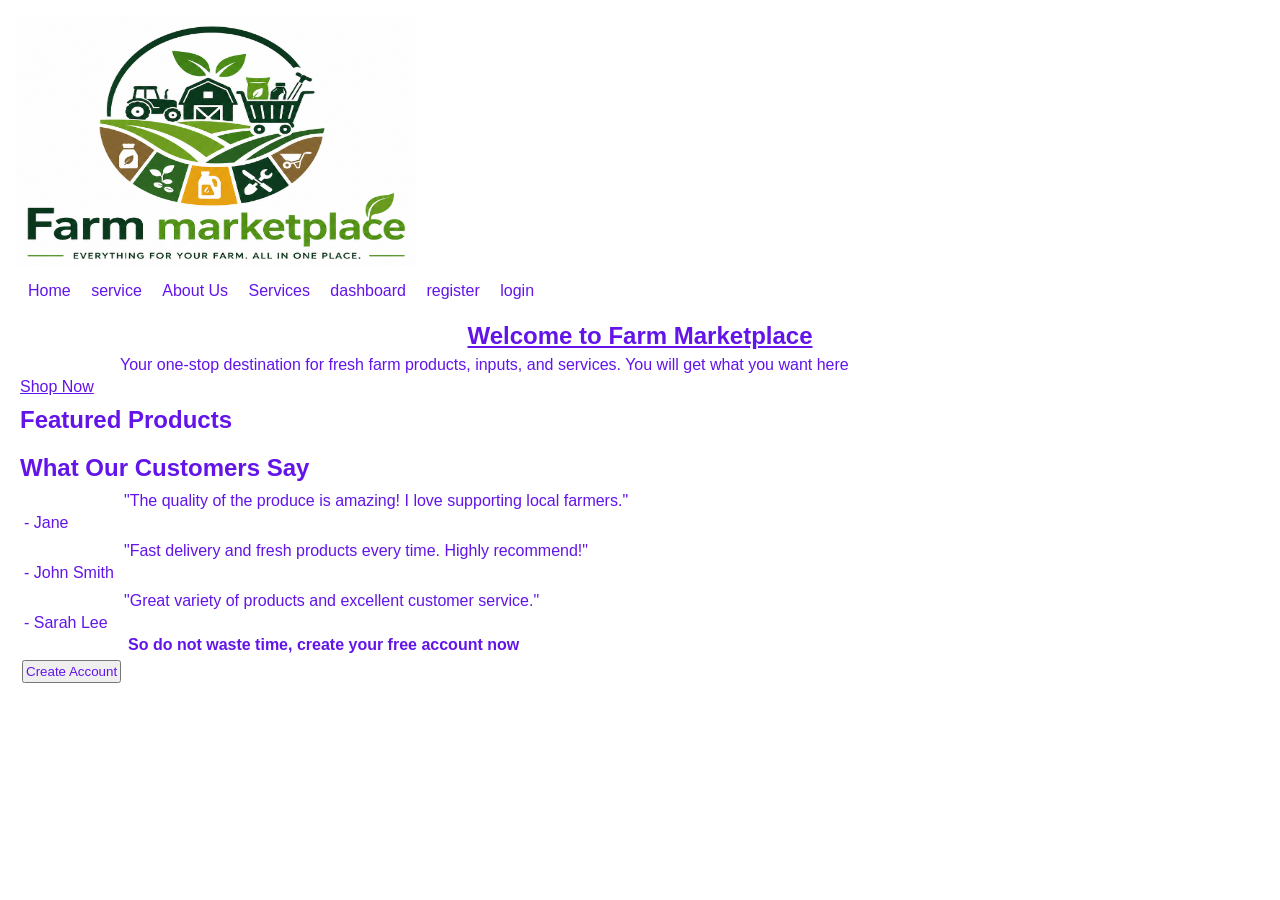
==== index.html @ 932bb984 "eddit index file" ====
<!DOCTYPE html>
<html lang="en">
<head>
    <meta charset="UTF-8">
    <meta name="viewport" content="width=device-width, initial-scale=1.0">
    <title>Farm Marketplace</title>
    <link rel="stylesheet" href="index.css">
<link rel="stylesheet" href="dashboard.css">
</head>
<body>
    <header>
         <img src="farm.png" alt="Farm Marketplace Logo" class="logo" width="400" height="250">
        <nav>
            <ul>
                <li><a href="index.html">Home</a></li>
                <li><a href="service.html">service</a></li>
                <li><a href="about.html">About Us</a></li>
                <li><a href="service.html">Services</a></li>
                <li><a href="dashboard.html">dashboard</a></li>
            <li> <a href="register.html">register</a>  </li>
           <li> <a href="login.html"> login</a>  </li>
            </ul>
            </nav>
           
    </header>
    <main>
        <section class="hero">
            <h1>Welcome to Farm Marketplace</h1>
            <p>Your one-stop destination for fresh farm products, inputs, and services. You will get what you want here</p>
            <a href="#" class="btn">Shop Now</a>
        </section>

        <section class="products">
            <h2>Featured Products</h2>
            <div class="product-list">
                <!-- Product items will go here -->
            </div>
        </section>

        <div class="testimonials">
            <h2>What Our Customers Say</h2>
            <div class="testimonial">
                <p>"The quality of the produce is amazing! I love supporting local farmers."</p>
                <span>- Jane </span>
            </div>
            <div class="testimonial">
                <p>"Fast delivery and fresh products every time. Highly recommend!"</p>
                <span>- John Smith</span>
            </div>
            <div class="testimonial">
                <p>"Great variety of products and excellent customer service."</p>
                <span>- Sarah Lee</span>

                <p> <b> So do not waste time, create your free account now</b></p>
                <button class="btn">Create Account</button>
                </div>
                

    
</body>
</html>
---- index.css ----
* {
  margin: 2px;
  padding: 2px;
  font-family: arial;
  color:rgb(98, 20, 233);
}
h1 {
    text-align:center;
    text-decoration:underline;
    
}
#navbar {
  display:flex;
  flex-direction:row;
  justify-content:space-between;
  align-items:center;
}
p {
    text-align:justify;
    text-indent: 100px;
}
.home {
    text-decoration:bold;
    color:rgb(203, 161, 7);
}
.products.html {
    text-decoration:bold;
    color:rgb(240, 191, 15);
}
background {
    background-color:rgb(15, 221, 22);
}
ul li {
    display:inline;

}
li a {
    text-decoration:none;

}
#logo {
    border: solid white;
    border-radius: 50%;
}
---- dashboard.css ----
* {
  margin: 2px;
  padding: 2px;
  font-family: arial;
  color:rgb(98, 20, 233);
}
h1 {
    text-align:center;
    text-decoration:underline;
    
}
#navbar {
  display:flex;
  flex-direction:row;
  justify-content:space-between;
  align-items:center;
}
p {
    text-align:justify;
    text-indent: 100px;
}
.home {
    text-decoration:bold;
    color:rgb(203, 161, 7);
}
.products.html {
    text-decoration:bold;
    color:rgb(240, 191, 15);
}
background {
    background-color:rgb(15, 221, 22);
}
ul li {
    display:inline;

}
li a {
    text-decoration:none;

}
#logo {
    border: solid white;
    border-radius: 50%;
}
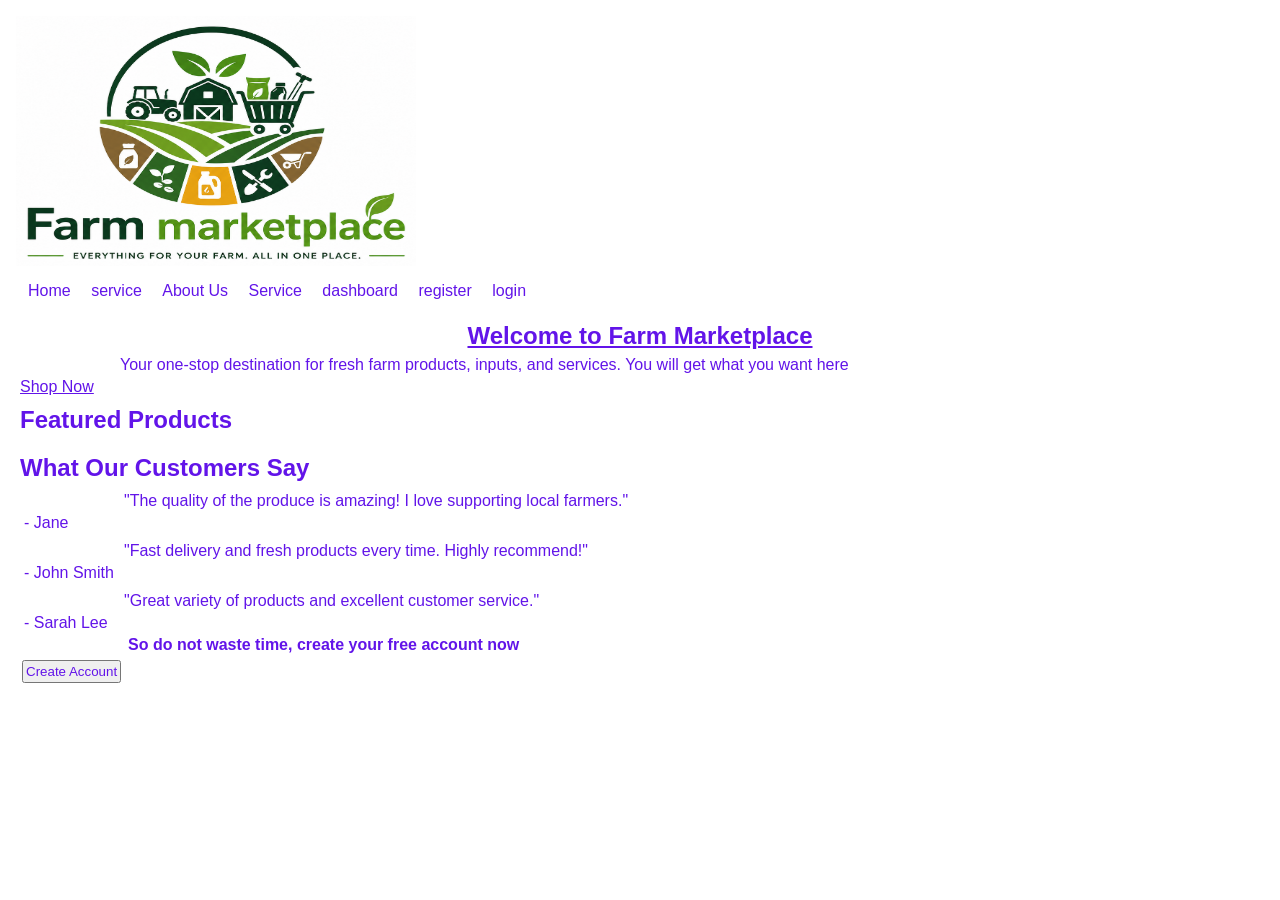
==== commit de49269a: "add service file" ====
--- a/index.html
+++ b/index.html
@@ -15,7 +15,7 @@
                 <li><a href="index.html">Home</a></li>
                 <li><a href="service.html">service</a></li>
                 <li><a href="about.html">About Us</a></li>
-                <li><a href="service.html">Services</a></li>
+                <li><a href="service.html">Service</a></li>
                 <li><a href="dashboard.html">dashboard</a></li>
             <li> <a href="register.html">register</a>  </li>
            <li> <a href="login.html"> login</a>  </li>
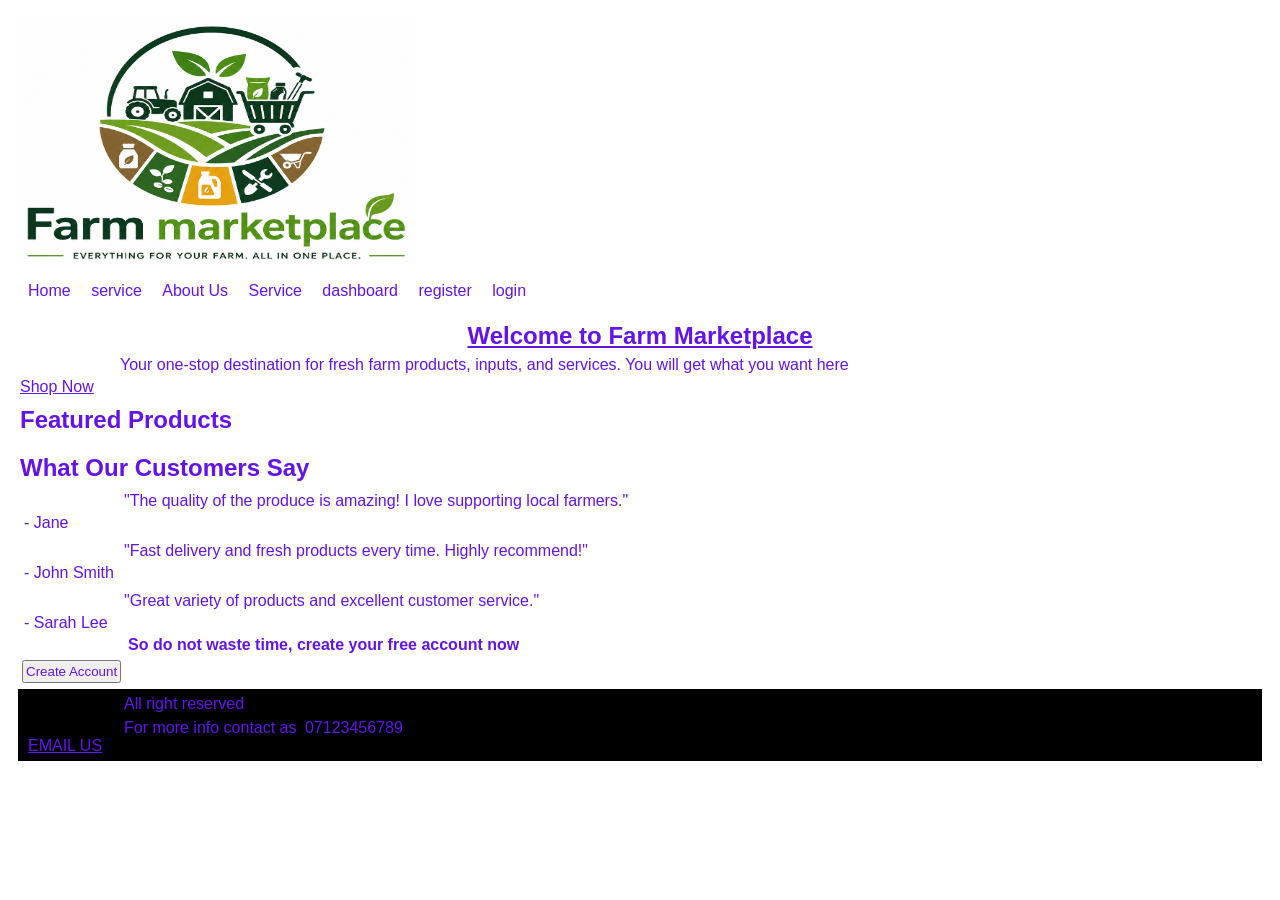
==== commit 598055ef: "update all files" ====
--- a/index.html
+++ b/index.html
@@ -55,7 +55,13 @@
                 <button class="btn">Create Account</button>
                 </div>
                 
+<footer>
+      <p>All right reserved</p>
+      <p>For more info contact as <tel>07123456789</tel> <br>
+        <a href="mailto:farm@gmail.com">EMAIL US</a>
 
+      </p>
+    </footer>
     
 </body>
 </html>
--- a/dashboard.css
+++ b/dashboard.css
@@ -1,3 +1,14 @@
+.get {
+    background-color: #dbe5db;
+    padding-bottom: 2px;
+    text-align: left;
+    border: 1px solid black;
+    margin: 20px 500px 500px 100px;
+
+}
+
+
+
 * {
   margin: 2px;
   padding: 2px;
@@ -41,4 +52,25 @@
 #logo {
     border: solid white;
     border-radius: 50%;
+}
+.get{ border: black 
+
+}
+.form { background-color: #dbe5db;
+    padding-bottom: 2px;
+    text-align: left;
+    border: 1px solid black;
+    margin: 20px 500px 500px 100px;
+
+}
+footer{
+    background-color:black;
+}
+.farmer {background-color: #dbe5db;
+    padding-bottom: 2px;
+    text-align: left;
+    border: 1px solid black;
+    margin: 20px 50px 50px 50px;
+
+
 }
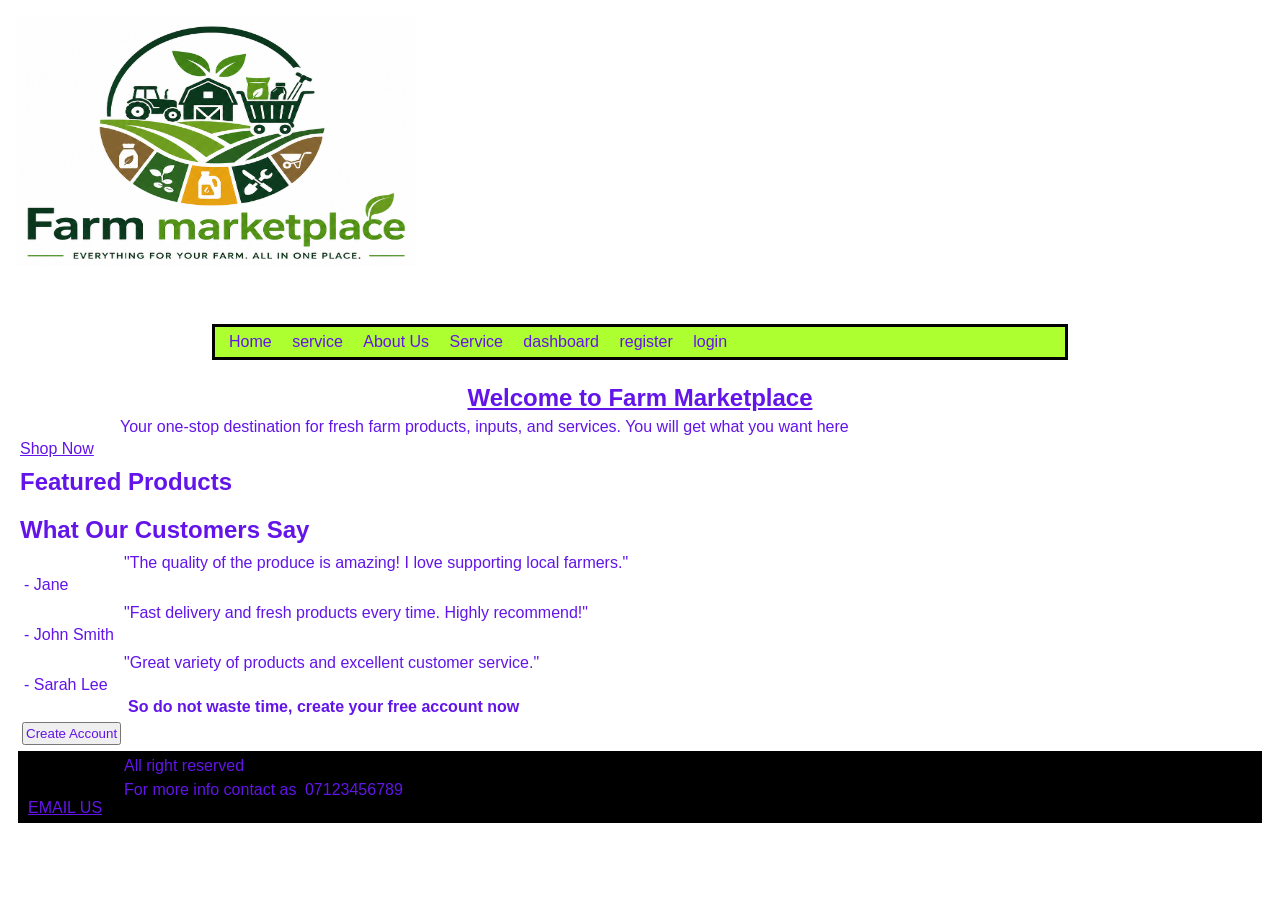
==== commit 02c87fa4: "update all files" ====
--- a/index.html
+++ b/index.html
@@ -9,8 +9,8 @@
 </head>
 <body>
     <header>
-         <img src="farm.png" alt="Farm Marketplace Logo" class="logo" width="400" height="250">
-        <nav>
+         <img src="./picturs/farm.png" alt="Farm Marketplace Logo" class="logo" width="400" height="250">
+        <nav class="navbar">
             <ul>
                 <li><a href="index.html">Home</a></li>
                 <li><a href="service.html">service</a></li>
--- a/index.css
+++ b/index.css
@@ -9,11 +9,15 @@
     text-decoration:underline;
     
 }
-#navbar {
+.navbar {
   display:flex;
   flex-direction:row;
   justify-content:space-between;
   align-items:center;
+  border: solid black;
+  margin: 50px 200px 10px;
+  background-color:greenyellow
+
 }
 p {
     text-align:justify;
@@ -41,4 +45,14 @@
 #logo {
     border: solid white;
     border-radius: 50%;
-}+}
+.farmer {background-color: #dbe5db;
+    padding-bottom: 2px;
+    text-align: left;
+    border: 1px solid black;
+    margin: 20px 50px 50px 50px;
+
+
+}
+footer{
+    background-color:black;}
--- a/dashboard.css
+++ b/dashboard.css
@@ -1,3 +1,4 @@
+
 .get {
     background-color: #dbe5db;
     padding-bottom: 2px;
@@ -6,7 +7,6 @@
     margin: 20px 500px 500px 100px;
 
 }
-
 
 
 * {
@@ -20,11 +20,15 @@
     text-decoration:underline;
     
 }
-#navbar {
+.navbar {
   display:flex;
   flex-direction:row;
   justify-content:space-between;
   align-items:center;
+  border: solid black;
+  margin: 50px 200px 10px;
+  background-color:greenyellow
+
 }
 p {
     text-align:justify;
@@ -73,4 +77,12 @@
     margin: 20px 50px 50px 50px;
 
 
+}
+.options {background-color: #05db05;
+    padding-bottom: 2px;
+    text-align: left;
+    border: 1px solid black;
+    margin: 20px 50px 50px 50px;
+
+
 }
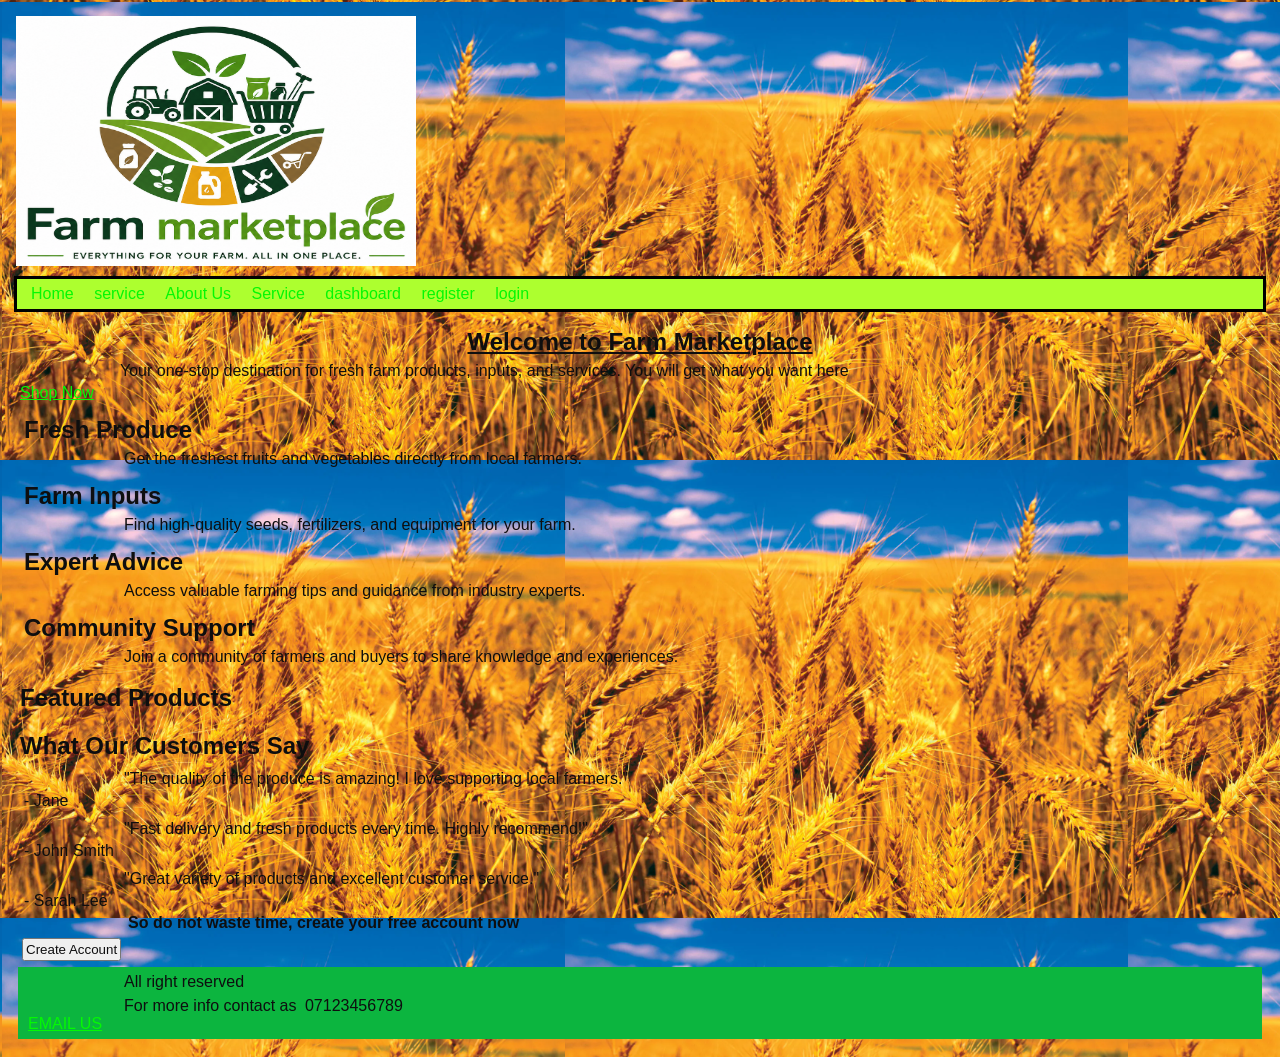
==== commit ebf7537d: "update dasboard index, service files" ====
--- a/index.html
+++ b/index.html
@@ -28,6 +28,24 @@
             <h1>Welcome to Farm Marketplace</h1>
             <p>Your one-stop destination for fresh farm products, inputs, and services. You will get what you want here</p>
             <a href="#" class="btn">Shop Now</a>
+        </section>
+        <section class="features">
+            <div class="feature">
+                <h2>Fresh Produce</h2>
+                <p>Get the freshest fruits and vegetables directly from local farmers.</p>
+            </div>
+            <div class="feature">
+                <h2>Farm Inputs</h2>
+                <p>Find high-quality seeds, fertilizers, and equipment for your farm.</p>
+            </div>
+            <div class="feature">
+                <h2>Expert Advice</h2>
+                <p>Access valuable farming tips and guidance from industry experts.</p>
+            </div>
+            <div class="feature">
+                <h2>Community Support</h2>
+                <p>Join a community of farmers and buyers to share knowledge and experiences.</p>
+            </div>
         </section>
 
         <section class="products">
--- a/index.css
+++ b/index.css
@@ -1,9 +1,9 @@
-* {
+
+body {
   margin: 2px;
   padding: 2px;
   font-family: arial;
-  color:rgb(98, 20, 233);
-}
+  color:rgb(98, 20, 233);}
 h1 {
     text-align:center;
     text-decoration:underline;
@@ -15,7 +15,6 @@
   justify-content:space-between;
   align-items:center;
   border: solid black;
-  margin: 50px 200px 10px;
   background-color:greenyellow
 
 }
@@ -23,16 +22,9 @@
     text-align:justify;
     text-indent: 100px;
 }
-.home {
-    text-decoration:bold;
-    color:rgb(203, 161, 7);
-}
-.products.html {
-    text-decoration:bold;
-    color:rgb(240, 191, 15);
-}
+
 background {
-    background-color:rgb(15, 221, 22);
+    background-color:rgb(221, 15, 15);
 }
 ul li {
     display:inline;
@@ -45,6 +37,7 @@
 #logo {
     border: solid white;
     border-radius: 50%;
+    border-radius: 50%;
 }
 .farmer {background-color: #dbe5db;
     padding-bottom: 2px;
@@ -55,4 +48,27 @@
 
 }
 footer{
-    background-color:black;}+    background-color:rgb(16, 216, 76);}
+    a:active {
+    color: yellow;
+    background-color: transparent;
+}   
+a:visited {
+    color: grey;
+    background-color: transparent;
+}
+a:link {
+    color:rgb(4, 248, 4);
+    background-color: transparent;
+}       
+a:hover {
+    color: maroon;
+}    
+.farmer {
+    background-color: #dbe5db;
+    padding-bottom: 2px;
+    text-align: left;
+    border: 1px solid black;
+    margin: 20px 50px 50px 50px;
+    display: flex;
+}   
--- a/dashboard.css
+++ b/dashboard.css
@@ -13,7 +13,7 @@
   margin: 2px;
   padding: 2px;
   font-family: arial;
-  color:rgb(98, 20, 233);
+  color:rgb(14, 14, 15);
 }
 h1 {
     text-align:center;
@@ -23,10 +23,10 @@
 .navbar {
   display:flex;
   flex-direction:row;
-  justify-content:space-between;
-  align-items:center;
+  flex-wrap: nowrap;
+  justify-content:ease;
+  align-items:start;
   border: solid black;
-  margin: 50px 200px 10px;
   background-color:greenyellow
 
 }
@@ -68,13 +68,19 @@
 
 }
 footer{
-    background-color:black;
+    background-color:rgb(12, 181, 63);
 }
 .farmer {background-color: #dbe5db;
     padding-bottom: 2px;
     text-align: left;
     border: 1px solid black;
     margin: 20px 50px 50px 50px;
+display: flex;
+    flex-direction: column;
+    justify-content: center;
+    gap:16px;
+    height:100;
+    align-items: flex-center;
 
 
 }
@@ -85,4 +91,23 @@
     margin: 20px 50px 50px 50px;
 
 
-}+}
+body {
+    background-image: url(wheat.png);
+
+}
+a:active {
+    color: yellow;
+    background-color: transparent;
+}   
+a:visited {
+    color: grey;
+    background-color: transparent;
+}
+a:link {
+    color:rgb(4, 248, 4);
+    background-color: transparent;
+}       
+a:hover {
+    color: maroon;
+}       
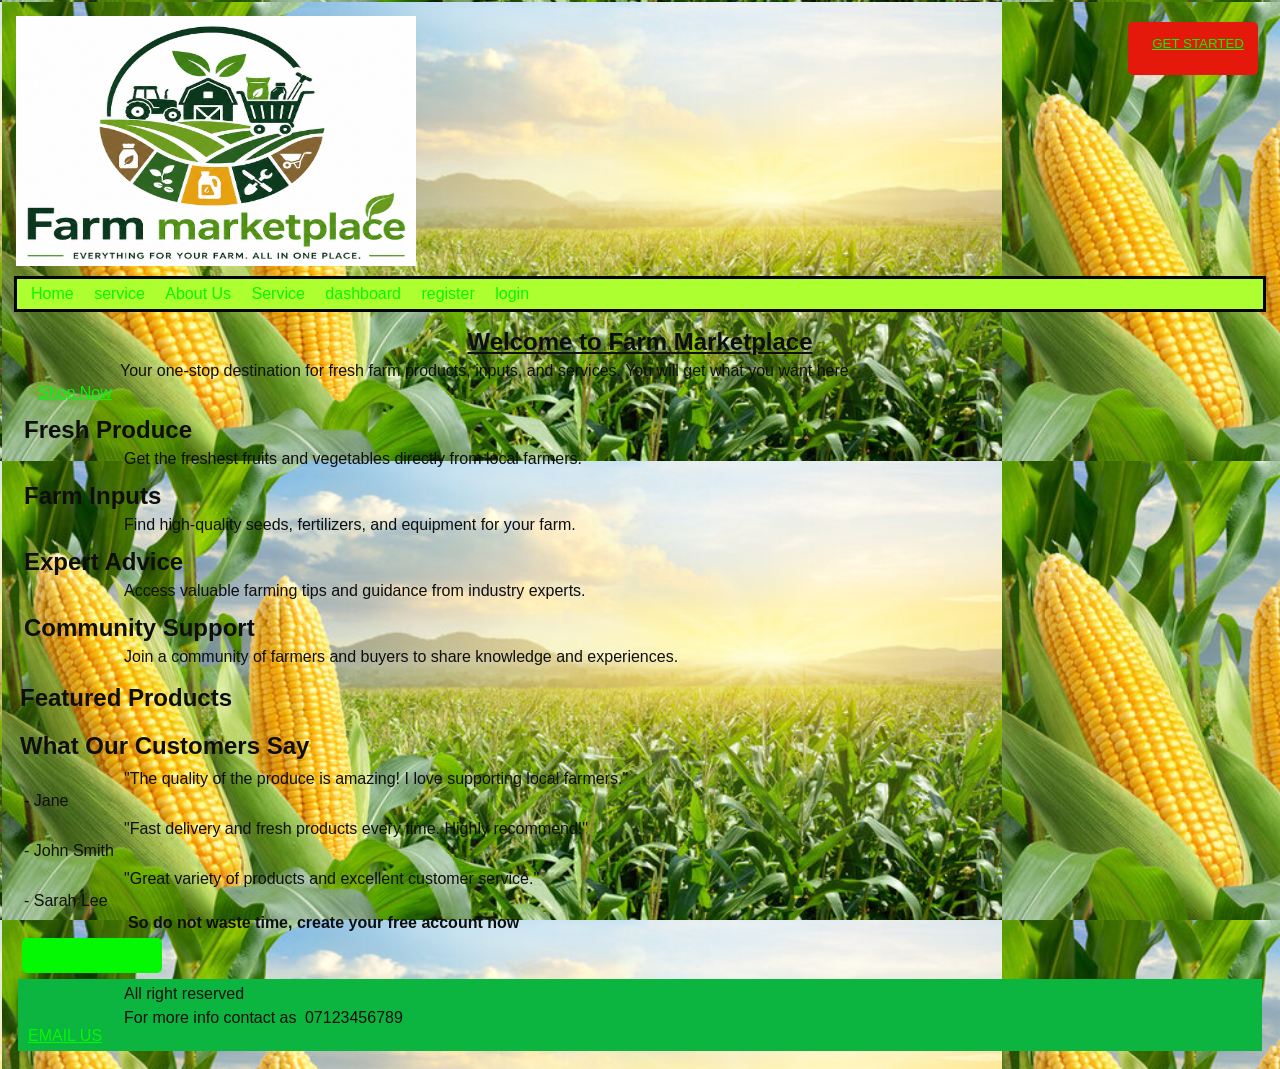
==== commit aba4d0ea: "update about dashboard service login files, added button to index file" ====
--- a/index.html
+++ b/index.html
@@ -10,7 +10,8 @@
 <body>
     <header>
          <img src="./picturs/farm.png" alt="Farm Marketplace Logo" class="logo" width="400" height="250">
-        <nav class="navbar">
+        <button class="Fast"><a href="register.html">GET STARTED</a></button>
+         <nav class="navbar">
             <ul>
                 <li><a href="index.html">Home</a></li>
                 <li><a href="service.html">service</a></li>
@@ -70,7 +71,7 @@
                 <span>- Sarah Lee</span>
 
                 <p> <b> So do not waste time, create your free account now</b></p>
-                <button class="btn">Create Account</button>
+                <button class="btn"><a href="register.html">GET STARTED</a></button>
                 </div>
                 
 <footer>
--- a/index.css
+++ b/index.css
@@ -71,4 +71,26 @@
     border: 1px solid black;
     margin: 20px 50px 50px 50px;
     display: flex;
-}   +}   
+.btn {
+    background-color: rgb(4, 248, 4);
+    color: black;
+    padding: 10px 20px;
+    border: none;
+    border-radius: 5px;
+    cursor: pointer;
+}
+.Fast {
+    background-color: rgb(228, 25, 11);
+    color: black;
+    padding: 10px 10px 20px 20px;
+    border: none;
+    border-radius: 5px;
+    cursor: pointer;
+    display: flex;
+    justify-content: end;
+    position: absolute;
+    top: 20px;  
+    right: 20px;
+
+}
--- a/dashboard.css
+++ b/dashboard.css
@@ -1,113 +1,103 @@
-
 .get {
-    background-color: #dbe5db;
-    padding-bottom: 2px;
-    text-align: left;
-    border: 1px solid black;
-    margin: 20px 500px 500px 100px;
-
+  background-color: #dbe5db;
+  padding-bottom: 2px;
+  text-align: left;
+  border: 1px solid black;
+  margin: 20px 500px 500px 100px;
 }
-
 
 * {
   margin: 2px;
   padding: 2px;
   font-family: arial;
-  color:rgb(14, 14, 15);
+  color: rgb(14, 14, 15);
 }
 h1 {
-    text-align:center;
-    text-decoration:underline;
-    
+  text-align: center;
+  text-decoration: underline;
 }
 .navbar {
-  display:flex;
-  flex-direction:row;
+  display: flex;
+  flex-direction: row;
   flex-wrap: nowrap;
-  justify-content:ease;
-  align-items:start;
+  justify-content: ease;
+  align-items: start;
   border: solid black;
-  background-color:greenyellow
-
+  background-color: greenyellow;
 }
 p {
-    text-align:justify;
-    text-indent: 100px;
+  text-align: justify;
+  text-indent: 100px;
 }
 .home {
-    text-decoration:bold;
-    color:rgb(203, 161, 7);
+  text-decoration: bold;
+  color: rgb(203, 161, 7);
 }
 .products.html {
-    text-decoration:bold;
-    color:rgb(240, 191, 15);
+  text-decoration: bold;
+  color: rgb(240, 191, 15);
 }
 background {
-    background-color:rgb(15, 221, 22);
+  background-color: rgb(15, 221, 22);
 }
 ul li {
-    display:inline;
-
+  display: inline;
 }
 li a {
-    text-decoration:none;
-
+  text-decoration: none;
 }
 #logo {
-    border: solid white;
-    border-radius: 50%;
+  border: solid white;
+  border-radius: 50%;
 }
-.get{ border: black 
-
+.get {
+  border: black;
 }
-.form { background-color: #dbe5db;
-    padding-bottom: 2px;
-    text-align: left;
-    border: 1px solid black;
-    margin: 20px 500px 500px 100px;
-
+.form {
+  background-color: #dbe5db;
+  padding-bottom: 2px;
+  text-align: left;
+  border: 1px solid black;
+  margin: 20px 500px 500px 100px;
 }
-footer{
-    background-color:rgb(12, 181, 63);
+footer {
+  background-color: rgb(12, 181, 63);
 }
-.farmer {background-color: #dbe5db;
-    padding-bottom: 2px;
-    text-align: left;
-    border: 1px solid black;
-    margin: 20px 50px 50px 50px;
-display: flex;
-    flex-direction: column;
-    justify-content: center;
-    gap:16px;
-    height:100;
-    align-items: flex-center;
-
-
+.farmer {
+  background-color: #dbe5db;
+  padding-bottom: 2px;
+  text-align: left;
+  border: 1px solid black;
+  margin: 20px 50px 50px 50px;
+  display: flex;
+  flex-direction: column;
+  justify-content: center;
+  gap: 16px;
+  height: 100;
+  align-items: flex-center;
 }
-.options {background-color: #05db05;
-    padding-bottom: 2px;
-    text-align: left;
-    border: 1px solid black;
-    margin: 20px 50px 50px 50px;
-
-
+.options {
+  background-color: #05db05;
+  padding-bottom: 2px;
+  text-align: left;
+  border: 1px solid black;
+  margin: 20px 50px 50px 50px;
 }
 body {
-    background-image: url(wheat.png);
-
+  background-image: url(maize.png);
 }
 a:active {
-    color: yellow;
-    background-color: transparent;
-}   
+  color: yellow;
+  background-color: transparent;
+}
 a:visited {
-    color: grey;
-    background-color: transparent;
+  color: grey;
+  background-color: transparent;
 }
 a:link {
-    color:rgb(4, 248, 4);
-    background-color: transparent;
-}       
+  color: rgb(4, 248, 4);
+  background-color: transparent;
+}
 a:hover {
-    color: maroon;
-}       +  color: maroon;
+}
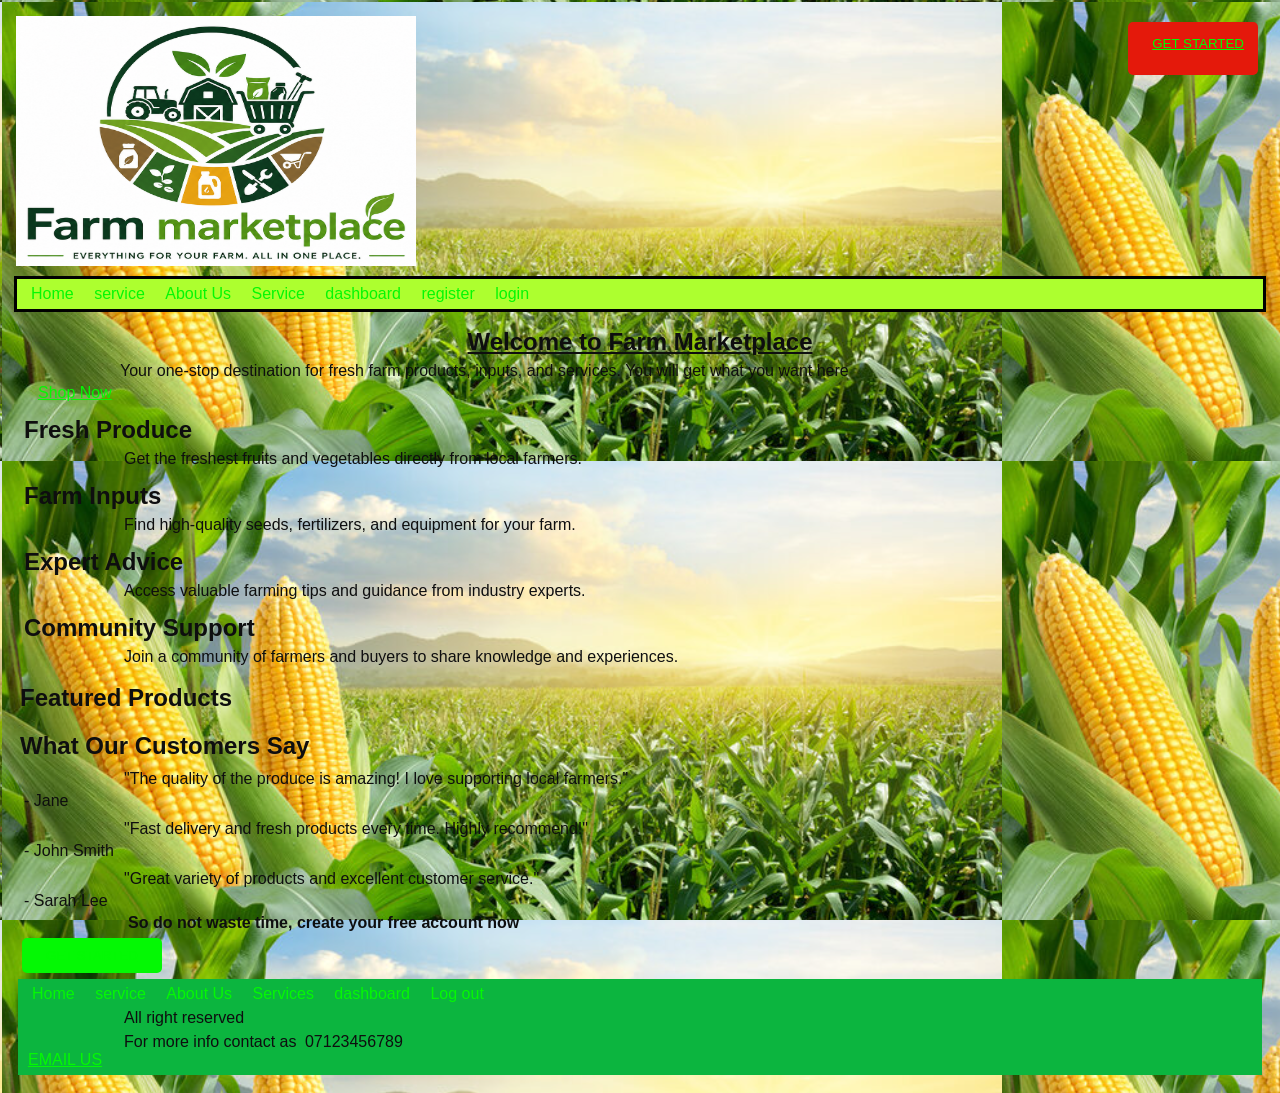
==== commit ee69d5ad: "update about dashboard service login register service about files" ====
--- a/index.html
+++ b/index.html
@@ -75,6 +75,14 @@
                 </div>
                 
 <footer>
+    <ul>
+          <li><a href="index.html">Home</a></li>
+          <li><a href="service.html">service</a></li>
+          <li><a href="about.html">About Us</a></li>
+          <li><a href="service.html">Services</a></li>
+          <li><a href="dashboard.html">dashboard</a></li>
+        <li><a href="login.html"> Log out</a></li>
+        </ul>
       <p>All right reserved</p>
       <p>For more info contact as <tel>07123456789</tel> <br>
         <a href="mailto:farm@gmail.com">EMAIL US</a>
